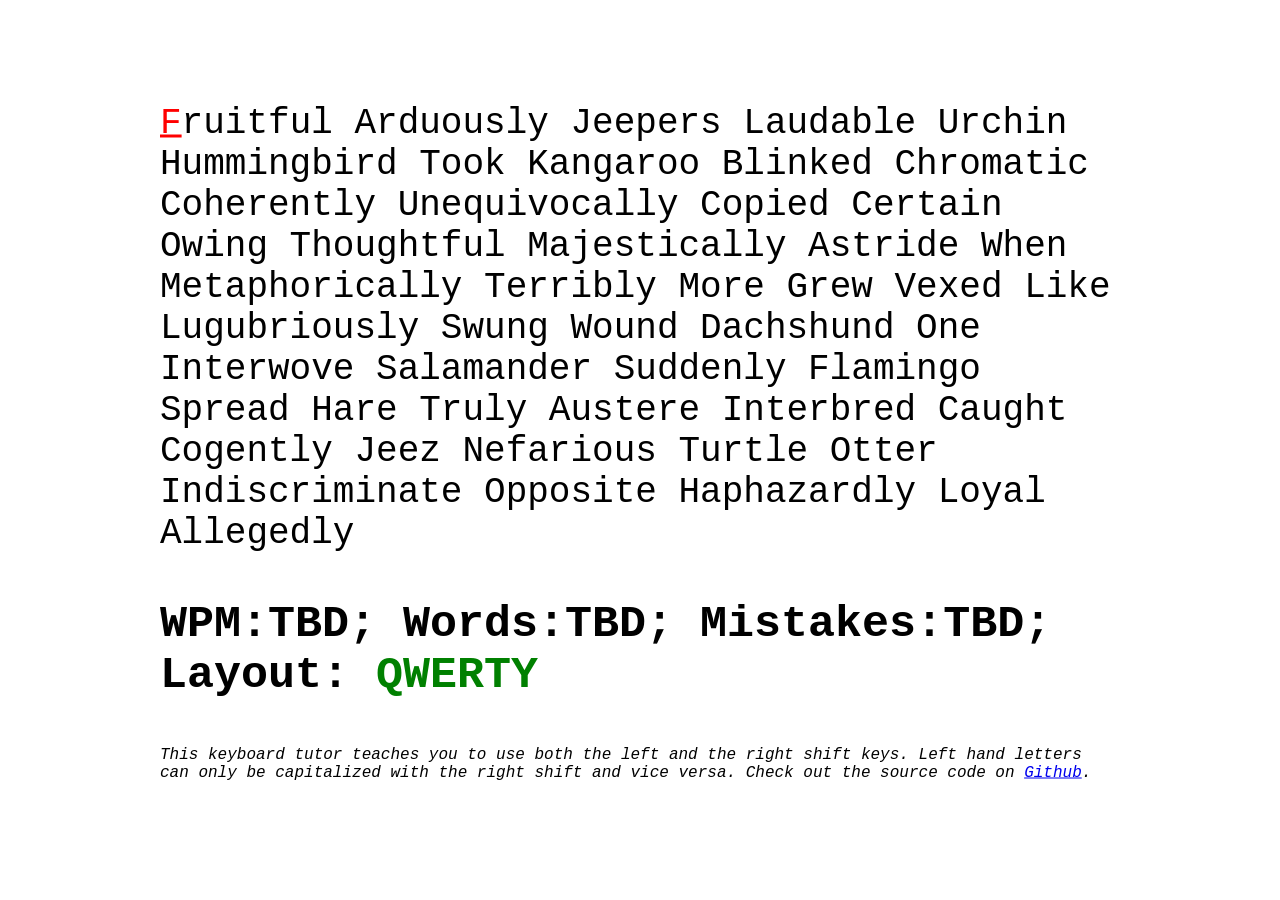
==== AWS/AWShtml/keyboardTutor.html @ 629ef9fb "Add linked html pages. Update user data." ====
<!doctype html><link rel=icon href=data:,><meta charset=utf-8><title>Keyboard-Tutor</title><script>!function(){var e,t,n,a,i="QAZWSXEDCRFVTGB",o=0,c=!1,r=!1;const s=()=>{e=void 0,results_set=!1,o=0,f(t,""),f(n,text.charAt(0)),f(a,text.substring(1))},d=document,l=d.getElementById.bind(d),u=d.addEventListener.bind(d),k=e=>e.innerHTML,f=(e,t)=>{e.innerHTML=t};u("DOMContentLoaded",function(e){t=l("c"),n=l("d"),a=l("e"),l("h").addEventListener("click",function(e){var t=e.target;switch(k(t)){case"QWERTY":i="AOEUIQJKXYP",f(t,"Dvorak");break;case"Dvorak":i="QAZWRXFSCPTVGDB",f(t,"Colemak");break;default:i="QAZWSXEDCRFVTGB",f(t,"QWERTY")}}),text="Fruitful Arduously Jeepers Laudable Urchin Hummingbird Took Kangaroo Blinked Chromatic Coherently Unequivocally Copied Certain Owing Thoughtful Majestically Astride When Metaphorically Terribly More Grew Vexed Like Lugubriously Swung Wound Dachshund One Interwove Salamander Suddenly Flamingo Spread Hare Truly Austere Interbred Caught Cogently Jeez Nefarious Turtle Otter Indiscriminate Opposite Haphazardly Loyal Allegedly",s()}),u("keyup",function(e){16===e.keyCode&&(c=1===!e.location,r=2===!e.location)}),u("keydown",function(d){var u="",v=d.keyCode;switch(v){case 32:d.preventDefault(),u=" ";break;case 191:case 222:d.preventDefault();break;case 16:return c=1===d.location,void(r=2===d.location);case 8:f(a,k(n)+k(a)),f(n,k(t).slice(-1)),f(t,k(t).slice(0,-1));break;default:v<91&&(u=String.fromCharCode(v),u=r&&c?"":r?i.includes(u)?u:"":c?i.includes(u)?"":u:u.toLowerCase())}if(u==k(n)?(e||(e=(new Date).getTime()),f(t,k(t)+u),f(n,k(a).charAt(0)),f(a,k(a).substr(1))):o++,0==k(a).length&&0==k(n).length){var C=50/(((new Date).getTime()-e)/6e4);f(l("f"),`WPM:${C.toFixed(2)};Words:50; Mistakes:${o}`),(async()=>{let e=await fetch(`${window.location.origin}/moretext`);text=await e.text(),s()})()}})}();</script><style>#a{width:75vw;padding:1vh;position:absolute;top:50%;left:50%;transform:translate(-50%,-50%);font-family:courier new,Courier,monospace}#b{font-size:0;display:inline;white-space:nowrap}#c,#d,#e{font-size:4vh;white-space:pre-wrap}#c{color:gray}#d{color:red;text-decoration:underline}#g{font-size:5vh}#h{color:green}#h:hover{cursor:pointer}</style><div id=a><div id=b><span id=c></span><span id=d></span><span id=e></span></div><h3 id=g><span id=f>WPM:TBD; Words:TBD; Mistakes:TBD;</span> Layout: <span id=h>QWERTY</span></h3><p><i>This keyboard tutor teaches you to use both the left and the right shift keys. Left hand letters can only be capitalized with the right shift and vice versa. Check out the source code on <a href=https://git.io/JYUvs>Github</a>.</i></div>
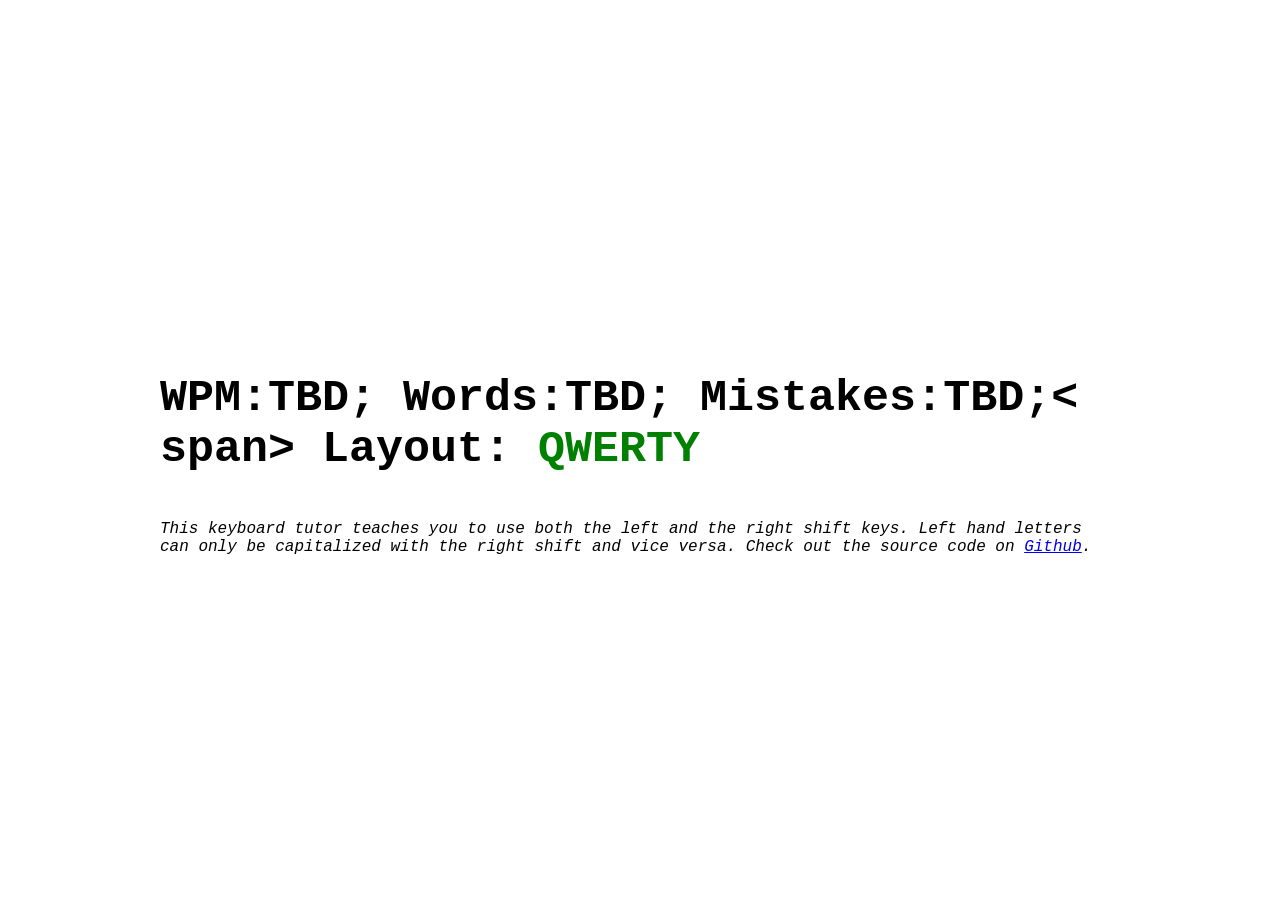
==== commit 70c72382: "Update moveHtmlFiles." ====
--- a/AWS/AWShtml/keyboardTutor.html
+++ b/AWS/AWShtml/keyboardTutor.html
@@ -1 +1,9 @@
-<!doctype html><link rel=icon href=data:,><meta charset=utf-8><title>Keyboard-Tutor</title><script>!function(){var e,t,n,a,i="QAZWSXEDCRFVTGB",o=0,c=!1,r=!1;const s=()=>{e=void 0,results_set=!1,o=0,f(t,""),f(n,text.charAt(0)),f(a,text.substring(1))},d=document,l=d.getElementById.bind(d),u=d.addEventListener.bind(d),k=e=>e.innerHTML,f=(e,t)=>{e.innerHTML=t};u("DOMContentLoaded",function(e){t=l("c"),n=l("d"),a=l("e"),l("h").addEventListener("click",function(e){var t=e.target;switch(k(t)){case"QWERTY":i="AOEUIQJKXYP",f(t,"Dvorak");break;case"Dvorak":i="QAZWRXFSCPTVGDB",f(t,"Colemak");break;default:i="QAZWSXEDCRFVTGB",f(t,"QWERTY")}}),text="Fruitful Arduously Jeepers Laudable Urchin Hummingbird Took Kangaroo Blinked Chromatic Coherently Unequivocally Copied Certain Owing Thoughtful Majestically Astride When Metaphorically Terribly More Grew Vexed Like Lugubriously Swung Wound Dachshund One Interwove Salamander Suddenly Flamingo Spread Hare Truly Austere Interbred Caught Cogently Jeez Nefarious Turtle Otter Indiscriminate Opposite Haphazardly Loyal Allegedly",s()}),u("keyup",function(e){16===e.keyCode&&(c=1===!e.location,r=2===!e.location)}),u("keydown",function(d){var u="",v=d.keyCode;switch(v){case 32:d.preventDefault(),u=" ";break;case 191:case 222:d.preventDefault();break;case 16:return c=1===d.location,void(r=2===d.location);case 8:f(a,k(n)+k(a)),f(n,k(t).slice(-1)),f(t,k(t).slice(0,-1));break;default:v<91&&(u=String.fromCharCode(v),u=r&&c?"":r?i.includes(u)?u:"":c?i.includes(u)?"":u:u.toLowerCase())}if(u==k(n)?(e||(e=(new Date).getTime()),f(t,k(t)+u),f(n,k(a).charAt(0)),f(a,k(a).substr(1))):o++,0==k(a).length&&0==k(n).length){var C=50/(((new Date).getTime()-e)/6e4);f(l("f"),`WPM:${C.toFixed(2)};Words:50; Mistakes:${o}`),(async()=>{let e=await fetch(`${window.location.origin}/moretext`);text=await e.text(),s()})()}})}();</script><style>#a{width:75vw;padding:1vh;position:absolute;top:50%;left:50%;transform:translate(-50%,-50%);font-family:courier new,Courier,monospace}#b{font-size:0;display:inline;white-space:nowrap}#c,#d,#e{font-size:4vh;white-space:pre-wrap}#c{color:gray}#d{color:red;text-decoration:underline}#g{font-size:5vh}#h{color:green}#h:hover{cursor:pointer}</style><div id=a><div id=b><span id=c></span><span id=d></span><span id=e></span></div><h3 id=g><span id=f>WPM:TBD; Words:TBD; Mistakes:TBD;</span> Layout: <span id=h>QWERTY</span></h3><p><i>This keyboard tutor teaches you to use both the left and the right shift keys. Left hand letters can only be capitalized with the right shift and vice versa. Check out the source code on <a href=https://git.io/JYUvs>Github</a>.</i></div>+<!doctype html>
+<link rel=icon href=data:,>
+<meta charset=utf-8>
+<title>Keyboard-Tutor</title>
+<script>!function(){var e,t,n,a,i="QAZWSXEDCRFVTGB",o=0,c=!1,r=!1;const s=()=>{e=void 0,results_set=!1,o=0,f(t,""),f(n,text.charAt(0)),f(a,text.substring(1))},d=document,l=d.getElementById.bind(d),u=d.addEventListener.bind(d),k=e=>e.innerHTML,f=(e,t)=>{e.innerHTML=t};u("DOMContentLoaded",function(e){t=l("c"),n=l("d"),a=l("e"),l("h").addEventListener("click",function(e){var t=e.target;switch(k(t)){case"QWERTY":i="AOEUIQJKXYP",f(t,"Dvorak");break;case"Dvorak":i="QAZWRXFSCPTVGDB",f(t,"Colemak");break;default:i="QAZWSXEDCRFVTGB",f(t,"QWERTY")}}),text="Fruitful Arduously Jeepers Laudable Urchin Hummingbird Took Kangaroo Blinked Chromatic Coherently Unequivocally Copied Certain Owing Thoughtful Majestically Astride When Metaphorically Terribly More Grew Vexed Like Lugubriously Swung Wound Dachshund One Interwove Salamander Suddenly Flamingo Spread Hare Truly Austere Interbred Caught Cogently Jeez Nefarious Turtle Otter Indiscriminate Opposite Haphazardly Loyal Allegedly",s()}),u("keyup",function(e){16===e.keyCode&&(c=1===!e.location,r=2===!e.location)}),u("keydown",function(d){var u="",v=d.keyCode;switch(v){case 32:d.preventDefault(),u=" ";break;case 191:case 222:d.preventDefault();break;case 16:return c=1===d.location,void(r=2===d.location);case 8:f(a,k(n)+k(a)),f(n,k(t).slice(-1)),f(t,k(t).slice(0,-1));break;default:v<91&&(u=String.fromCharCode(v),u=r&&c?"":r?i.includes(u)?u:"":c?i.includes(u)?"":u:u.toLowerCase())}if(u==k(n)?(e||(e=(new Date).getTime()),f(t,k(t)+u),f(n,k(a).charAt(0)),f(a,k(a).substr(1))):o++,0==k(a).length&&0==k(n).length){var C=50/(((new Date).getTime()-e) 6e4);f(l("f"),`WPM:${C.toFixed(2)};Words:50; Mistakes:${o}`),(async()=>{let e=await fetch(`${window.location.origin}/moretext`);text=await e.text(),s()})()}})}();</script>
+	<style>#a{width:75vw;padding:1vh;position:absolute;top:50%;left:50%;transform:translate(-50%,-50%);font-family:courier new,Courier,monospace}#b{font-size:0;display:inline;white-space:nowrap}#c,#d,#e{font-size:4vh;white-space:pre-wrap}#c{color:gray}#d{color:red;text-decoration:underline}#g{font-size:5vh}#h{color:green}#h:hover{cursor:pointer}</style>
+	<div id=a><div id=b><span id=c></span><span id=d></span><span id=e></span></div><h3 id=g><span id=f>WPM:TBD; Words:TBD; Mistakes:TBD;< span> Layout:
+	<span id=h>QWERTY</span></h3><p><i>This keyboard tutor teaches you to use both the left and the right shift keys. Left hand letters can only be capitalized with the right shift and vice versa. Check out the source code on
+	<a href=https://git.io/JYUvs>Github</a>.</i></div>
